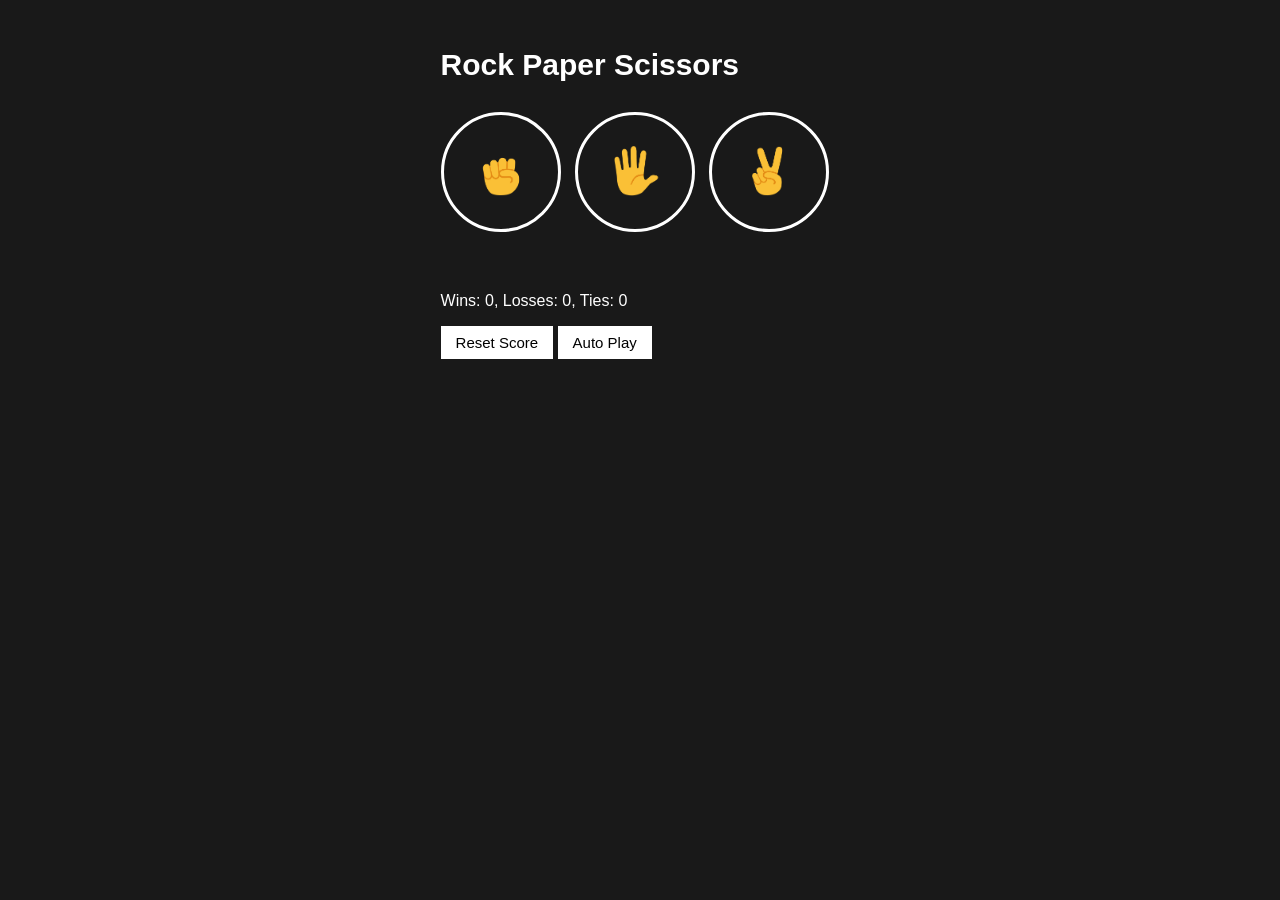
==== HTML/index.html @ c02cb56d "html file name change" ====
<!DOCTYPE html>
<html>
  <head>
    <title>Rock Paper Scissors</title>
    <link rel="stylesheet" href="/CSS/RPS.css">
  </head>
  <body>
    <div class="main-div">
      <p class="title">Rock Paper Scissors</p>

        <button class="move-button" onclick="
          playGame('rock');
        ">
          <img class="move-icon" src="/IMAGES/rock-emoji.png">
        </button>

        <button class="move-button" onclick="
          playGame('paper');
        ">
          <img class="move-icon" src="/IMAGES/paper-emoji.png">
        </button>

        <button class="move-button" onclick="
          playGame('scissors');
        ">
          <img class="move-icon" src="/IMAGES/scissors-emoji.png">
        </button>

        <p class="js-result result"></p>
        <p class="js-moves"></p>
        <p class="js-score score"></p>

        <button  class="reset-score-button" onclick="
          score.wins = 0;
          score.losses = 0;
          score.ties = 0;
          localStorage.removeItem('score');
          updateScoreElement();
        ">Reset Score</button>

        <button class="auto-play-button" onclick="
          autoPlay();
        ">
          Auto Play
        </button>
    </div>
    <script src="/SCRIPT/RPS.js"></script>
  </body>
</html>
---- CSS/RPS.css ----
body {
  background-color: rgb(25,25,25);
  color: white;
  font-family: Arial;
  display: flex;
  justify-content: center;
}

.main-div{
  margin: 10px;
}

button{
  cursor: pointer;
}

.title {
  font-size: 30px;
  font-weight: 700;
}

.move-icon {
  height: 50px;
}

.move-button {
  background-color: transparent;
  border: 3px solid white;
  width: 120px;
  height: 120px;
  border-radius: 60px;
  margin-right: 10px;
}

.result {
  font-size: 25px;
  font-weight: 700;
  margin-top: 50px;
}

.score {
  margin-top: 60px;
}

.reset-score-button,
.auto-play-button {
  background-color: white;
  border: none;
  font-size: 15px;
  padding: 8px 15px;
}
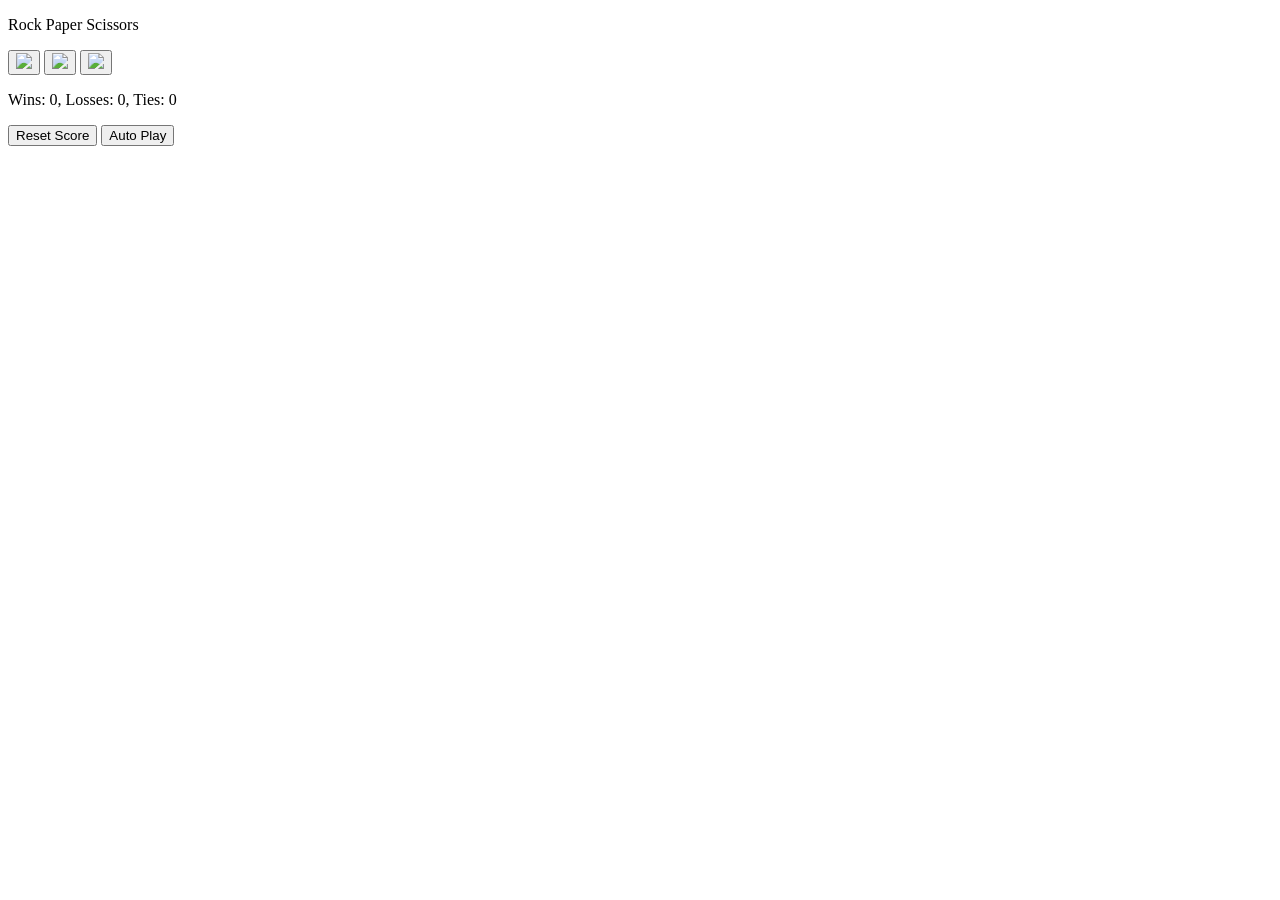
==== commit d8215d84: "Adjust href" ====
--- a/HTML/index.html
+++ b/HTML/index.html
@@ -2,7 +2,7 @@
 <html>
   <head>
     <title>Rock Paper Scissors</title>
-    <link rel="stylesheet" href="/CSS/RPS.css">
+    <link rel="stylesheet" href="RPS.css">
   </head>
   <body>
     <div class="main-div">
@@ -11,19 +11,19 @@
         <button class="move-button" onclick="
           playGame('rock');
         ">
-          <img class="move-icon" src="/IMAGES/rock-emoji.png">
+          <img class="move-icon" src="/rock-emoji.png">
         </button>
 
         <button class="move-button" onclick="
           playGame('paper');
         ">
-          <img class="move-icon" src="/IMAGES/paper-emoji.png">
+          <img class="move-icon" src="/paper-emoji.png">
         </button>
 
         <button class="move-button" onclick="
           playGame('scissors');
         ">
-          <img class="move-icon" src="/IMAGES/scissors-emoji.png">
+          <img class="move-icon" src="/scissors-emoji.png">
         </button>
 
         <p class="js-result result"></p>
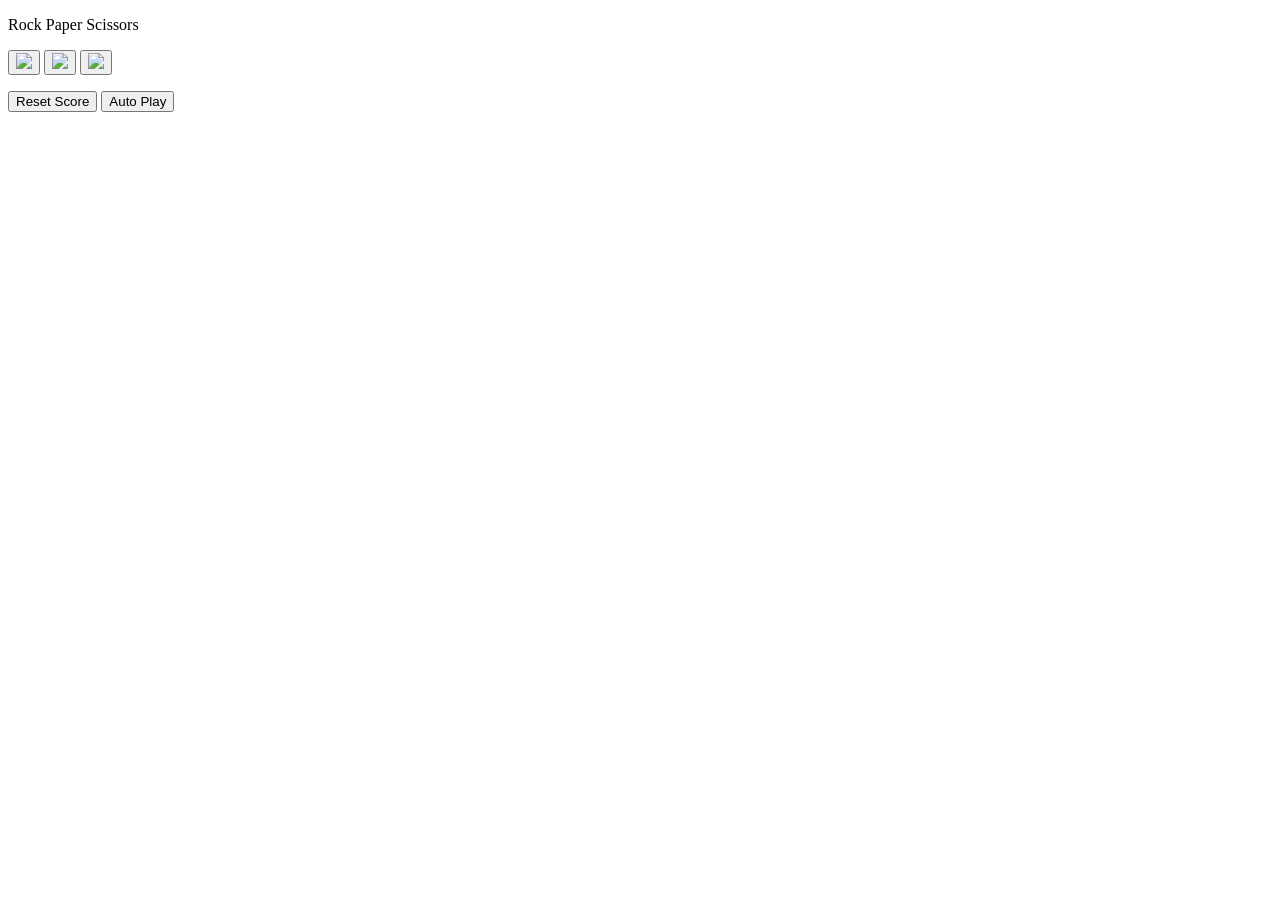
==== commit 0ce9aeb0: "Adjusting script src" ====
--- a/HTML/index.html
+++ b/HTML/index.html
@@ -2,7 +2,7 @@
 <html>
   <head>
     <title>Rock Paper Scissors</title>
-    <link rel="stylesheet" href="RPS.css">
+    <link rel="stylesheet" href="/RPS/CSS/RPS.css">
   </head>
   <body>
     <div class="main-div">
@@ -11,19 +11,19 @@
         <button class="move-button" onclick="
           playGame('rock');
         ">
-          <img class="move-icon" src="/rock-emoji.png">
+          <img class="move-icon" src="/RPS/IMAGES/rock-emoji.png">
         </button>
 
         <button class="move-button" onclick="
           playGame('paper');
         ">
-          <img class="move-icon" src="/paper-emoji.png">
+          <img class="move-icon" src="/RPS/IMAGES/paper-emoji.png">
         </button>
 
         <button class="move-button" onclick="
           playGame('scissors');
         ">
-          <img class="move-icon" src="/scissors-emoji.png">
+          <img class="move-icon" src="/RPS/IMAGES/scissors-emoji.png">
         </button>
 
         <p class="js-result result"></p>
@@ -44,6 +44,6 @@
           Auto Play
         </button>
     </div>
-    <script src="/SCRIPT/RPS.js"></script>
+    <script src="/RPS/SCRIPT/RPS.js"></script>
   </body>
 </html>
